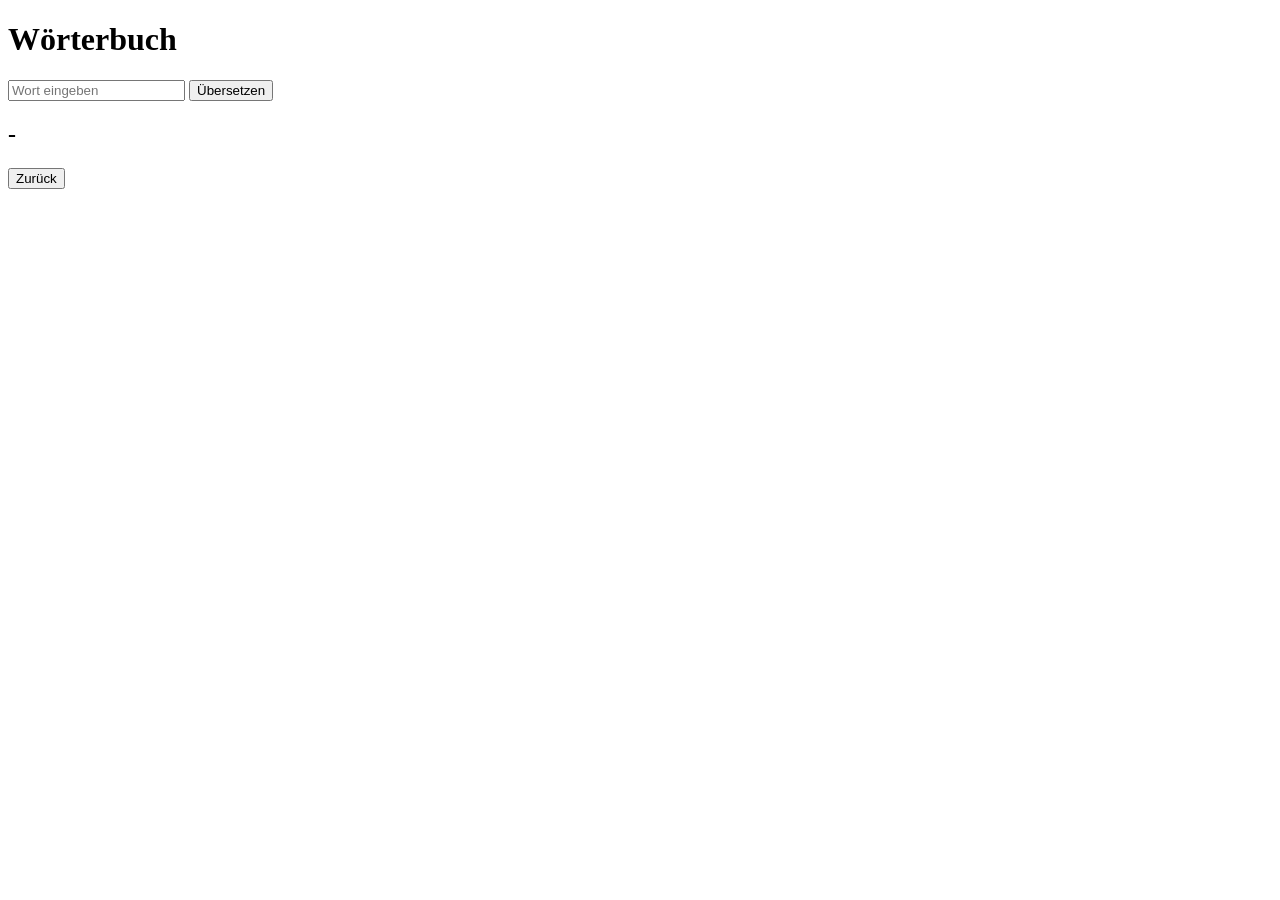
==== dictionary.html @ e836d165 "Add initial HTML structure for dictionary page" ====
<!DOCTYPE html>
<html lang="de">
<head>
<meta charset="UTF-8">
<meta name="viewport" content="width=device-width, initial-scale=1.0">
<title>Wörterbuch</title>
<link rel="stylesheet" href="style.css">
</head>
<body>

<header>
<h1>Wörterbuch</h1>
</header>

<div class="container">

<div class="card">

<input
id="wordInput"
type="text"
placeholder="Wort eingeben">

<button onclick="translateWord()">
Übersetzen
</button>

<h2 id="translation">
-
</h2>

</div>

<a href="index.html">
<button>Zurück</button>
</a>

</div>

<script src="script.js"></script>

</body>
</html>
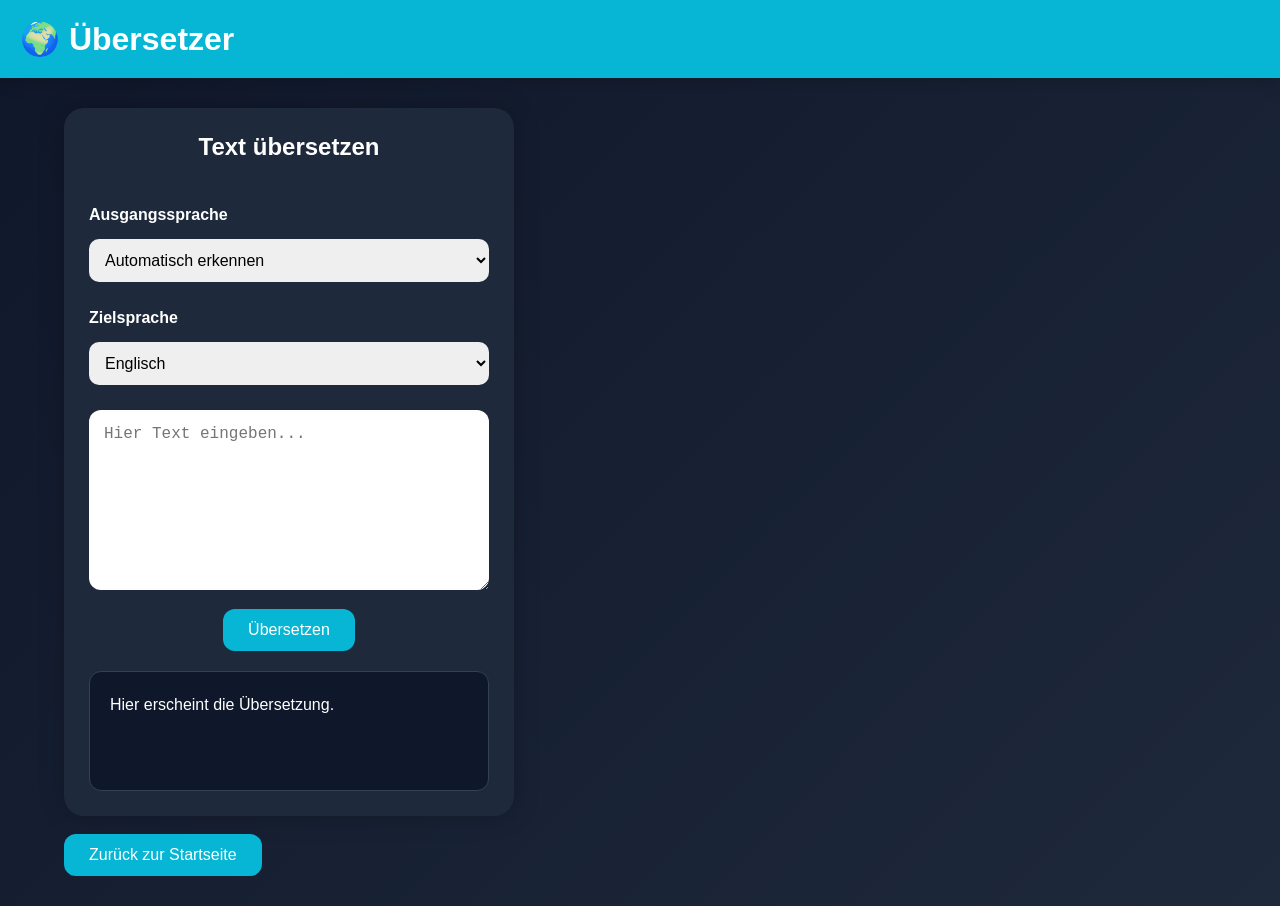
==== commit ddf66956: "Rename Wörterbuch to Übersetzer and update layout" ====
--- a/dictionary.html
+++ b/dictionary.html
@@ -1,43 +1,86 @@
 <!DOCTYPE html>
 <html lang="de">
+
 <head>
-<meta charset="UTF-8">
-<meta name="viewport" content="width=device-width, initial-scale=1.0">
-<title>Wörterbuch</title>
-<link rel="stylesheet" href="style.css">
+    <meta charset="UTF-8">
+    <meta name="viewport" content="width=device-width, initial-scale=1.0">
+    <title>Übersetzer</title>
+    <link rel="stylesheet" href="style.css">
 </head>
+
 <body>
 
-<header>
-<h1>Wörterbuch</h1>
-</header>
+    <header>
+        <h1>🌍 Übersetzer</h1>
+    </header>
 
-<div class="container">
+    <div class="container">
 
-<div class="card">
+        <div class="card">
 
-<input
-id="wordInput"
-type="text"
-placeholder="Wort eingeben">
+            <h2>Text übersetzen</h2>
 
-<button onclick="translateWord()">
-Übersetzen
-</button>
+            <br>
 
-<h2 id="translation">
--
-</h2>
+            <label>Ausgangssprache</label>
 
-</div>
+            <select id="sourceLanguage">
+                <option value="auto">Automatisch erkennen</option>
+                <option value="de">Deutsch</option>
+                <option value="en">Englisch</option>
+                <option value="fr">Französisch</option>
+                <option value="es">Spanisch</option>
+                <option value="it">Italienisch</option>
+                <option value="nl">Niederländisch</option>
+                <option value="pt">Portugiesisch</option>
+            </select>
 
-<a href="index.html">
-<button>Zurück</button>
-</a>
+            <br>
 
-</div>
+            <label>Zielsprache</label>
 
-<script src="script.js"></script>
+            <select id="targetLanguage">
+                <option value="en">Englisch</option>
+                <option value="de">Deutsch</option>
+                <option value="fr">Französisch</option>
+                <option value="es">Spanisch</option>
+                <option value="it">Italienisch</option>
+                <option value="nl">Niederländisch</option>
+                <option value="pt">Portugiesisch</option>
+            </select>
+
+            <br>
+
+            <textarea id="wordInput"
+                placeholder="Hier Text eingeben..."
+                rows="8"></textarea>
+
+            <br>
+
+            <button onclick="translateWord()">
+                Übersetzen
+            </button>
+
+            <div id="loading"></div>
+
+            <div id="translation">
+                Hier erscheint die Übersetzung.
+            </div>
+
+        </div>
+
+        <br>
+
+        <a href="index.html">
+            <button>
+                Zurück zur Startseite
+            </button>
+        </a>
+
+    </div>
+
+    <script src="script.js"></script>
 
 </body>
+
 </html>
--- a/style.css
+++ b/style.css
@@ -0,0 +1,263 @@
+/* ============================
+   Allgemeine Einstellungen
+============================ */
+
+* {
+    margin: 0;
+    padding: 0;
+    box-sizing: border-box;
+}
+
+body {
+    font-family: Arial, Helvetica, sans-serif;
+    background: linear-gradient(135deg, #0f172a, #1e293b);
+    color: white;
+    min-height: 100vh;
+}
+
+/* ============================
+   Header
+============================ */
+
+header {
+    background: #06b6d4;
+    padding: 20px;
+    display: flex;
+    justify-content: space-between;
+    align-items: center;
+    flex-wrap: wrap;
+    box-shadow: 0 4px 15px rgba(0,0,0,0.2);
+}
+
+header h1 {
+    font-size: 2rem;
+}
+
+/* ============================
+   Hauptcontainer
+============================ */
+
+.container {
+    width: 90%;
+    max-width: 1200px;
+    margin: auto;
+    padding: 30px 0;
+}
+
+/* ============================
+   Karten
+============================ */
+
+.cards {
+    display: flex;
+    justify-content: center;
+    gap: 25px;
+    margin-bottom: 30px;
+}
+
+.card {
+    background: #1e293b;
+    width: 100%;
+    max-width: 450px;
+    padding: 25px;
+    border-radius: 20px;
+    text-align: center;
+    box-shadow: 0 0 25px rgba(0,0,0,0.25);
+    transition: transform 0.3s;
+}
+
+.card:hover {
+    transform: translateY(-5px);
+}
+
+.card h2 {
+    margin-bottom: 15px;
+}
+
+.card p {
+    font-size: 2rem;
+    color: #22d3ee;
+}
+
+/* ============================
+   Buttons
+============================ */
+
+.buttons {
+    display: flex;
+    justify-content: center;
+    gap: 20px;
+    flex-wrap: wrap;
+}
+
+button {
+    background: #06b6d4;
+    color: white;
+    border: none;
+    border-radius: 12px;
+    padding: 12px 25px;
+    cursor: pointer;
+    font-size: 1rem;
+    transition: 0.3s;
+}
+
+button:hover {
+    background: #0891b2;
+    transform: scale(1.05);
+}
+
+/* ============================
+   Eingabefelder
+============================ */
+
+input,
+select {
+    width: 100%;
+    padding: 12px;
+    border: none;
+    border-radius: 10px;
+    margin-top: 10px;
+    margin-bottom: 15px;
+    font-size: 1rem;
+}
+
+/* ============================
+   Textarea
+============================ */
+
+textarea {
+    width: 100%;
+    padding: 15px;
+    border: none;
+    border-radius: 12px;
+    resize: vertical;
+    min-height: 180px;
+    font-size: 1rem;
+    margin-top: 10px;
+    margin-bottom: 15px;
+}
+
+/* ============================
+   Ergebnisse
+============================ */
+
+#result {
+    margin-top: 20px;
+    font-size: 2rem;
+    color: #22d3ee;
+}
+
+#translation {
+    margin-top: 20px;
+    padding: 20px;
+    background: #0f172a;
+    border-radius: 12px;
+    min-height: 120px;
+    text-align: left;
+    line-height: 1.6;
+    word-wrap: break-word;
+    border: 1px solid #334155;
+}
+
+#loading {
+    margin-top: 15px;
+    color: #22d3ee;
+    font-weight: bold;
+}
+
+/* ============================
+   Links
+============================ */
+
+a {
+    text-decoration: none;
+}
+
+/* ============================
+   Labels
+============================ */
+
+label {
+    display: block;
+    margin-top: 12px;
+    margin-bottom: 5px;
+    text-align: left;
+    font-weight: bold;
+}
+
+/* ============================
+   Responsive Tablet
+============================ */
+
+@media (max-width: 900px) {
+
+    .cards {
+        flex-direction: column;
+        align-items: center;
+    }
+
+    .card {
+        max-width: 100%;
+    }
+}
+
+/* ============================
+   Responsive Handy
+============================ */
+
+@media (max-width: 600px) {
+
+    header {
+        flex-direction: column;
+        gap: 15px;
+        text-align: center;
+    }
+
+    header h1 {
+        font-size: 1.6rem;
+    }
+
+    .container {
+        width: 95%;
+    }
+
+    .card {
+        padding: 18px;
+    }
+
+    .card p {
+        font-size: 1.5rem;
+    }
+
+    button {
+        width: 100%;
+        margin-top: 10px;
+    }
+
+    .buttons {
+        flex-direction: column;
+    }
+
+    textarea {
+        min-height: 150px;
+    }
+}
+
+/* ============================
+   Große Bildschirme
+============================ */
+
+@media (min-width: 1400px) {
+
+    .container {
+        max-width: 1400px;
+    }
+
+    .card {
+        max-width: 500px;
+    }
+
+    .card p {
+        font-size: 2.4rem;
+    }
+}
